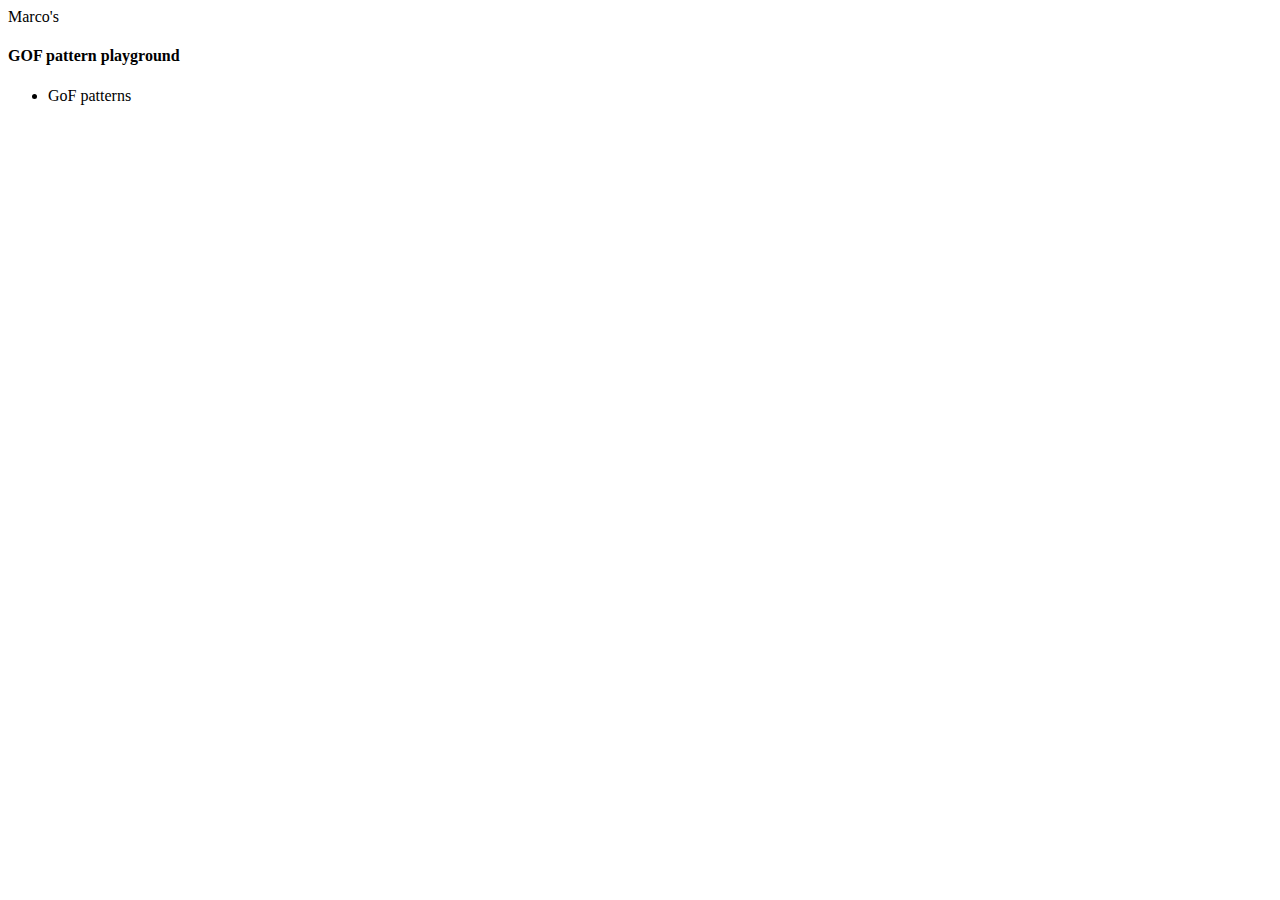
==== playground/src/main/resources/static/index.html @ f1750f68 "pattern overview" ====
<!DOCTYPE html>
<html lang="en" ng-app="myApp">
  <head>
    <link href="app.css" rel="stylesheet">
    <link href="bower_components/bootstrap/dist/css/bootstrap.min.css" rel="stylesheet">
    <title>TheMarCoder playground</title>
  </head>
  <body>

    <!-- bower -->
    <script src="bower_components/jquery/jquery.min.js"></script>
    <script src="bower_components/bootstrap/dist/js/bootstrap.min.js"></script>
    <script src="bower_components/angular/angular.js"></script>
    <script src="bower_components/angular-route/angular-route.js"></script>
    <script src="bower_components/angular-ui-router/release/angular-ui-router.js"></script>
    <script src="bower_components/jquery/jquery.js"></script>

    <!-- app -->
    <script src="app.js"></script>
    <script src="gofPlayground/stateDefinition.js"></script>

    <script src="gofPlayground/views/console/consoleCtrl.js"></script>
    <script src="gofPlayground/services/healthCheckService.js"></script>

    <!-- components -->
    <script src="components/version/version.js"></script>
    <script src="components/version/version-directive.js"></script>
    <script src="components/version/interpolate-filter.js"></script>

    <div class="container-fluid">
      <div class="playgroundHeader col-xs-12 text-center">
        <div>Marco's</div>
        <h4>GOF pattern playground</h4>
      </div>

        <ul class="nav col-xs-12 nav-tabs">
          <li ui-sref-active="active"><a ui-sref="gofPlayground.patterns">GoF patterns</a></li>
        </ul>

      <!-- THIS IS WHERE WE WILL INJECT OUR CONTENT ============================== -->
      <div ui-view></div>
    </div>

  </body>
</html>
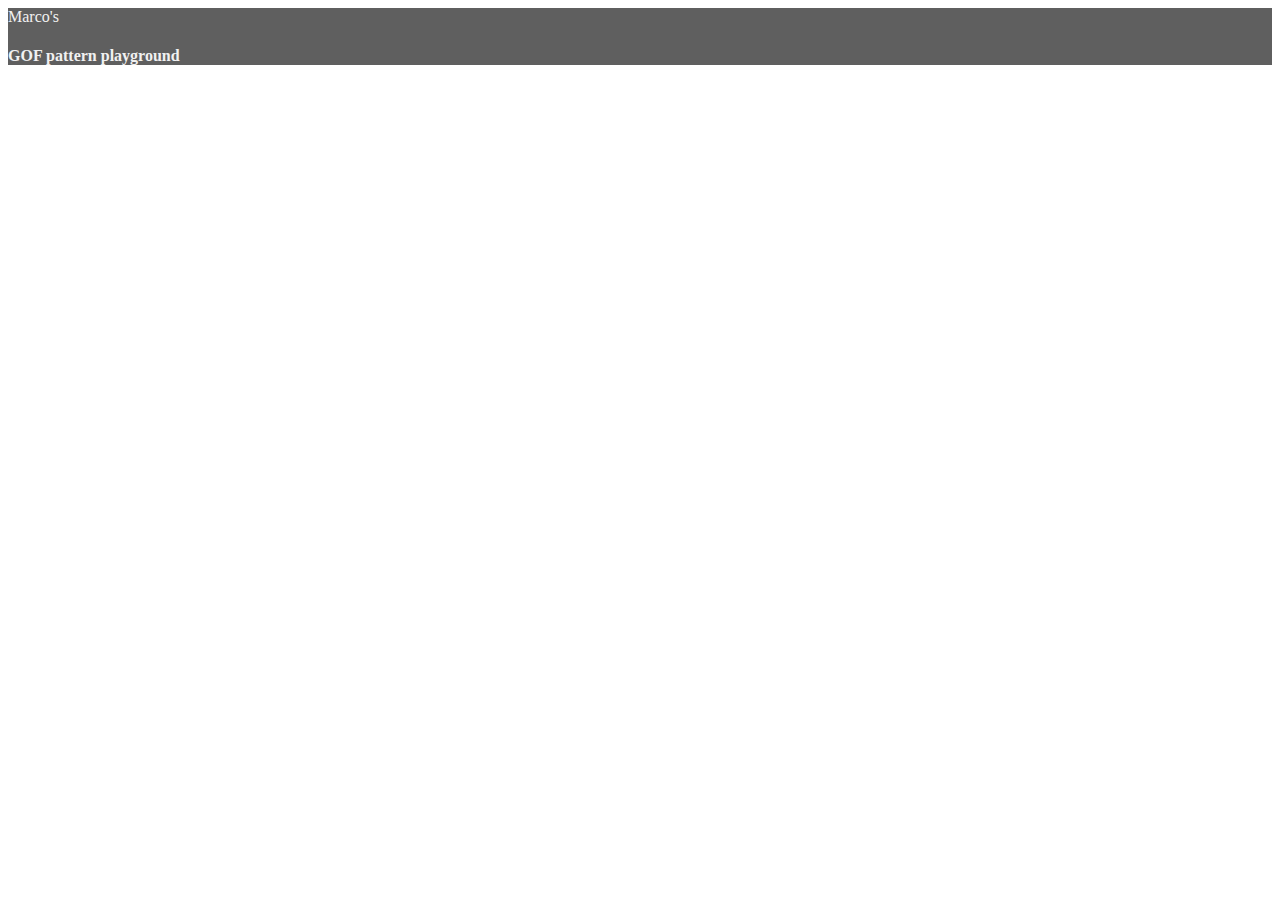
==== commit 128e8c17: "colored pattern overview" ====
--- a/playground/src/main/resources/static/index.html
+++ b/playground/src/main/resources/static/index.html
@@ -2,6 +2,7 @@
 <html lang="en" ng-app="myApp">
   <head>
     <link href="app.css" rel="stylesheet">
+    <link href="bower_components/popper.js/dist/umd/popper.min.js" rel="stylesheet">
     <link href="bower_components/bootstrap/dist/css/bootstrap.min.css" rel="stylesheet">
     <title>TheMarCoder playground</title>
   </head>
@@ -33,10 +34,6 @@
         <h4>GOF pattern playground</h4>
       </div>
 
-        <ul class="nav col-xs-12 nav-tabs">
-          <li ui-sref-active="active"><a ui-sref="gofPlayground.patterns">GoF patterns</a></li>
-        </ul>
-
       <!-- THIS IS WHERE WE WILL INJECT OUR CONTENT ============================== -->
       <div ui-view></div>
     </div>
--- a/playground/src/main/resources/static/app.css
+++ b/playground/src/main/resources/static/app.css
@@ -0,0 +1,45 @@
+/* app css stylesheet */
+
+.menu {
+  list-style: none;
+  border-bottom: 0.1em solid darkgrey;
+  margin-bottom: 2em;
+  padding: 0 0 0.5em;
+  padding-left: 10px;
+}
+
+.menu:before {
+  content: " ";
+}
+
+.menu:after {
+  content: " ";
+}
+
+.menu > li {
+  display: inline;
+}
+
+.menu > li + li:before {
+  content: "|";
+  padding-right: 0.3em;
+}
+
+.playgroundHeader {
+    background: #5f5f5f !important;
+    color: #f1f1f1;
+}
+
+.welcomeBackground {
+    background: #87CEFA !important;
+}
+
+.console {
+    color: darkgreen;
+    font-family: "Times New Roman";
+}
+
+.fixed-panel {
+  min-height: 180px;
+  max-height: 180px;
+}